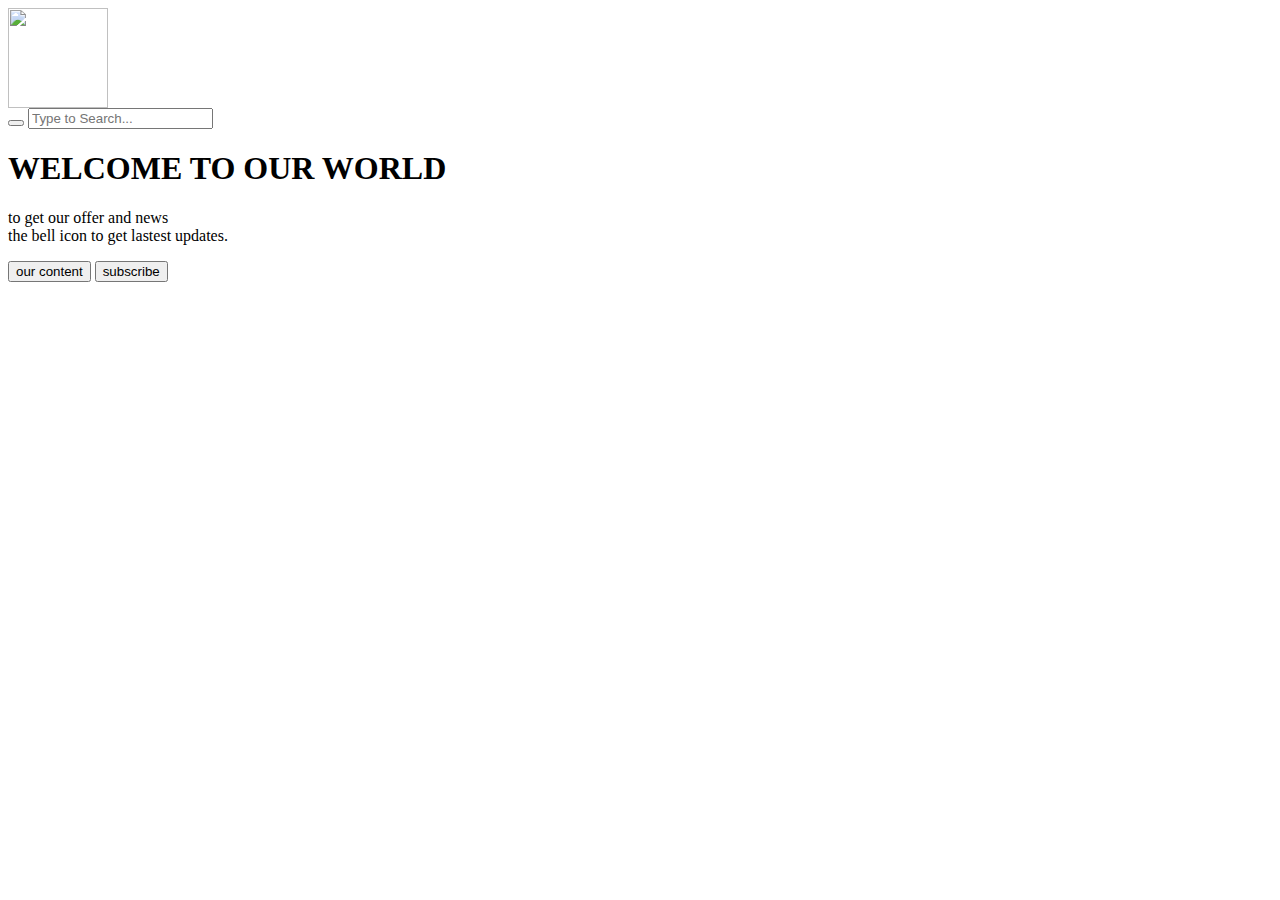
==== index.html @ cac9f9f8 "hello" ====
<html lang="en" dir="ltr">
  <head>
    <meta charset="utf-8">
    <title>mohamed tarek</title>
    <link rel="stylesheet" href="style.css">
    <script src="http://kit.fontawesome.com/1fc4ea1c6a.js" crossorigin="anonymous"></script>
  </head>
  <body>
    
    <div class="banner">
      <div class="topnavbar">
       <a href="register.html"><img src="E:\Download\large.png" class="logo" width="100px " height="100px"></a> 

    <div class="search-box">
      <button class="btn-search">
        <i class="fas fa-search"></i>
      </button>
 <input type="text" class="input-search" placeholder="Type to Search...">
    </div>
  
    </div>
   
 </div>

      <div class="content">
<h1> WELCOME TO OUR WORLD  </h1>
<P> to get our offer and news <br> the bell icon to get lastest updates.</P>
<div>
  <a href="Untitled-1.html"><Button type="button"><span></span> our content</Button></a>
  <Button type="button"><span></span> subscribe</Button>
</div>
      </div>
    </div>
    </div>
  </body>
</html>
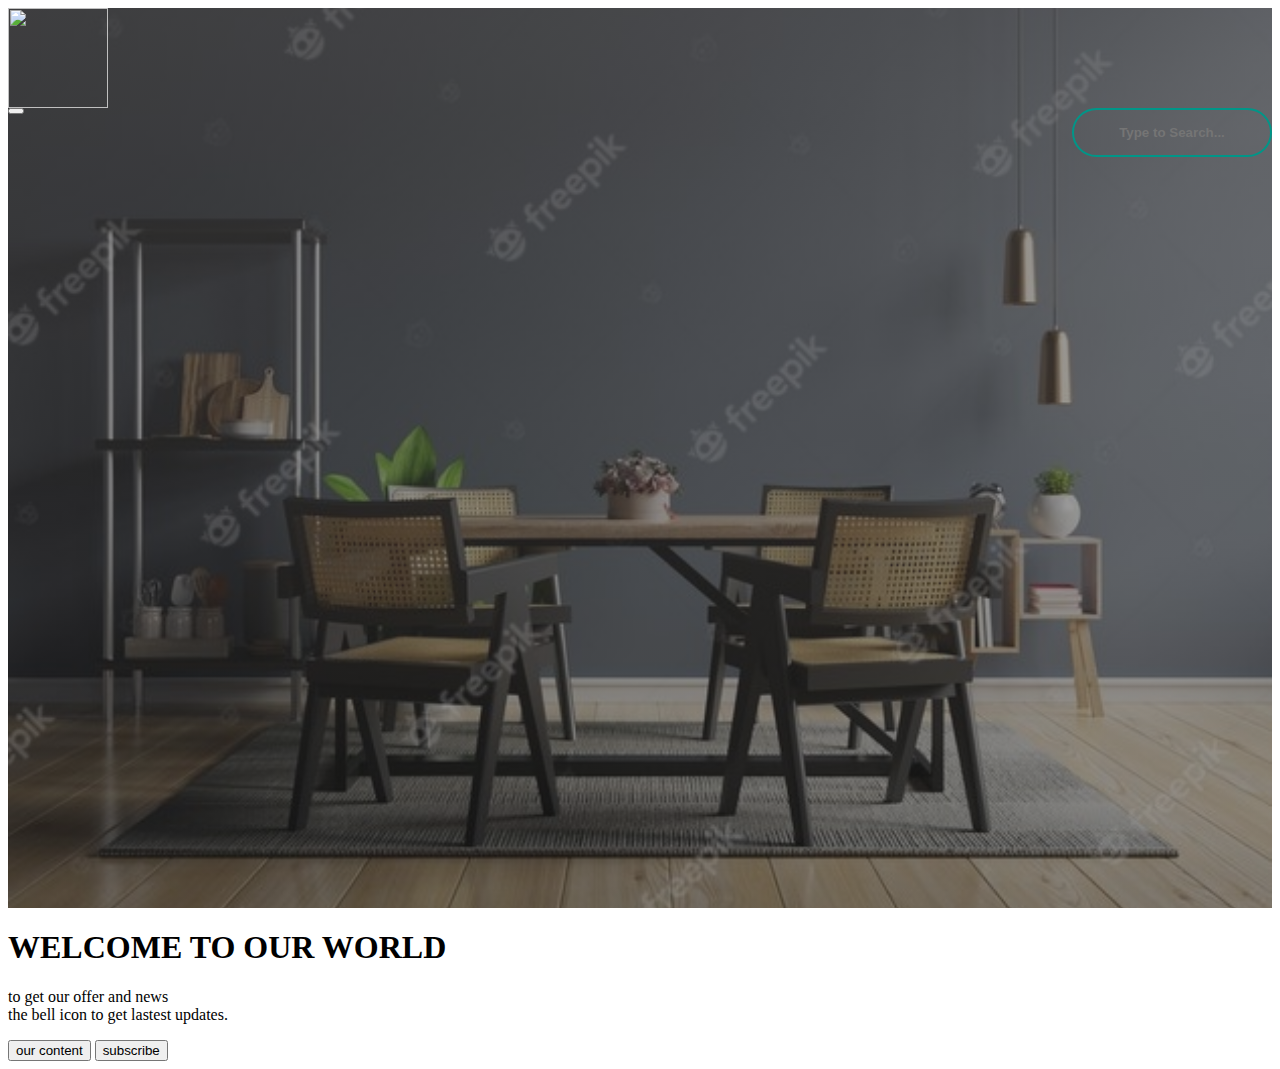
==== commit 72d67a51: "Update index.html" ====
--- a/index.html
+++ b/index.html
@@ -3,7 +3,7 @@
   <head>
     <meta charset="utf-8">
     <title>mohamed tarek</title>
-    <link rel="stylesheet" href="style.css">
+    <link rel="stylesheet" href="sea.css">
     <script src="http://kit.fontawesome.com/1fc4ea1c6a.js" crossorigin="anonymous"></script>
   </head>
   <body>
--- a/sea.css
+++ b/sea.css
@@ -0,0 +1,204 @@
+.body{
+   
+    margin: 0;
+    padding: 0;
+font-family: sans-serif;
+}
+.banner{
+
+background-image: linear-gradient(rgba(82, 81, 81, 0.644),rgba(37, 37, 37, 0.411)),url("modern-style-kitchen-interior-design-with-dark-blue-wall_41470-3723.jpg");
+background-size: cover;
+background-position: center;
+width: 100%;
+height: 100vh;
+}
+.loginbox{
+    width: 320px;
+    height: 420px;
+    background:  rgb(34, 33, 33) ;
+    color: #fff;
+    top: 50%;
+    left: 50%;
+    position: absolute;
+    transform: translate(-50%,-50%);
+    box-sizing: border-box;
+    padding: 70px 30px ;
+}
+.large{
+    width: 100px;
+    height: 100px;
+    border-radius: 50%; 
+    position: absolute;
+    top: -50px;
+    left: calc(50% - 50px) ;
+
+}
+
+.h1{
+margin: 0;
+padding: 0 0 20px;
+text-align:center ;
+font-size: 22px;
+}
+.loginbox p{
+margin: 0;
+padding: 0;
+font-weight: bold;
+}
+.loginbox input{
+width: 100%;
+margin-bottom: 20px;
+}
+
+.loginbox input[type="text"], input[type="password"]
+{
+border: none;
+border: bottom 1px solid #fff ;
+background: transparent;
+outline: none;
+height: 40px;
+color: white;
+font-size: 16px;
+}
+.loginbox input[type="submit"]
+{
+    border: none ;
+    outline: none;
+    height: 40px;
+background: #27b995;
+color: white;
+font-size : 18px; 
+border-radius: 20px;
+
+}
+.loginbox input[type="submit"]:hover{
+cursor: pointer;
+background: #16686b;
+color: teal;
+}
+.loginbox a{
+    text-decoration: none;
+    font-size: 12px;
+color:darkgrey;
+}
+.loginbox a:hover{
+    color: darkcyan ;
+}
+
+.topnavbar input[type=text]{
+    width: 200px;
+    padding: 15px 0;
+    text-align: center;
+    margin: 20px 10 px;
+    border-radius:25px; 
+    font-weight: bold;
+  border: 2px solid #009688;
+  background: transparent;
+  color:black;
+  cursor: pointer;
+  position: relative;
+  overflow:hidden;
+    transition: 0.5s;
+    z-index: 1;
+    float: right;
+    left: 0;
+    bottom: 0;
+  }
+  .topnavbar input:hover{
+    width: 20%;
+    }
+    .topnavbar input:hover{
+      border: none;}
+
+      .cover{
+background-image: linear-gradient(rgba(82, 81, 81, 0.644),rgba(37, 37, 37, 0.411)),url("modern-style-kitchen-interior-design-with-dark-blue-wall_41470-3723.jpg");
+background-size: cover;
+background-position: center;
+width: 100%;
+height: 100vh;
+
+      }
+      .register{
+        width: 350px;
+        height: 520px;
+        background:  rgb(34, 33, 33) ;
+        color: #fff;
+        top: 50%;
+        left: 50%;
+        position: absolute;
+        transform: translate(-50%,-50%);
+        box-sizing: border-box;
+        padding: 70px 30px ;
+    }
+      
+      .register p{
+        margin: 0;
+        padding: 0;
+        font-weight: bold;
+        }
+        .register input{
+        width: 100%;
+        margin-top: auto;
+        }
+        
+        .register input[type="text"], input[type="password"]
+        {
+        border: none;
+        border: bottom 1px solid #fff ;
+        background: transparent;
+        outline: none;
+        height: 40px;
+        color: white;
+        font-size: 16px;
+        }
+        .register input[type="submit"]
+        {
+            border: none ;
+            outline: none;
+            height: 40px;
+        background: #27b995;
+        color: white;
+        font-size : 18px; 
+        border-radius: 20px;
+        
+        }
+        .register input[type="submit"]:hover{
+        cursor: pointer;
+        background: #16686b;
+        color: teal;
+        }
+        .register a{
+            text-decoration: none;
+            font-size: 12px;
+        color:darkgrey;
+        }
+        .register a:hover{
+            color: darkcyan ;
+        }
+        
+        .topnavbar input[type=text]{
+            width: 200px;
+            padding: 15px 0;
+            text-align: center;
+            margin: 20px 10 px;
+            border-radius:25px; 
+            font-weight: bold;
+          border: 2px solid #009688;
+          background: transparent;
+          color:black;
+          cursor: pointer;
+          position: relative;
+          overflow:hidden;
+            transition: 0.5s;
+            z-index: 1;
+            float: right;
+            left: 0;
+            bottom: 0;
+          }
+          .topnavbar input:hover{
+            width: 20%;
+            }
+            .topnavbar input:hover{
+              border: none;}
+
+      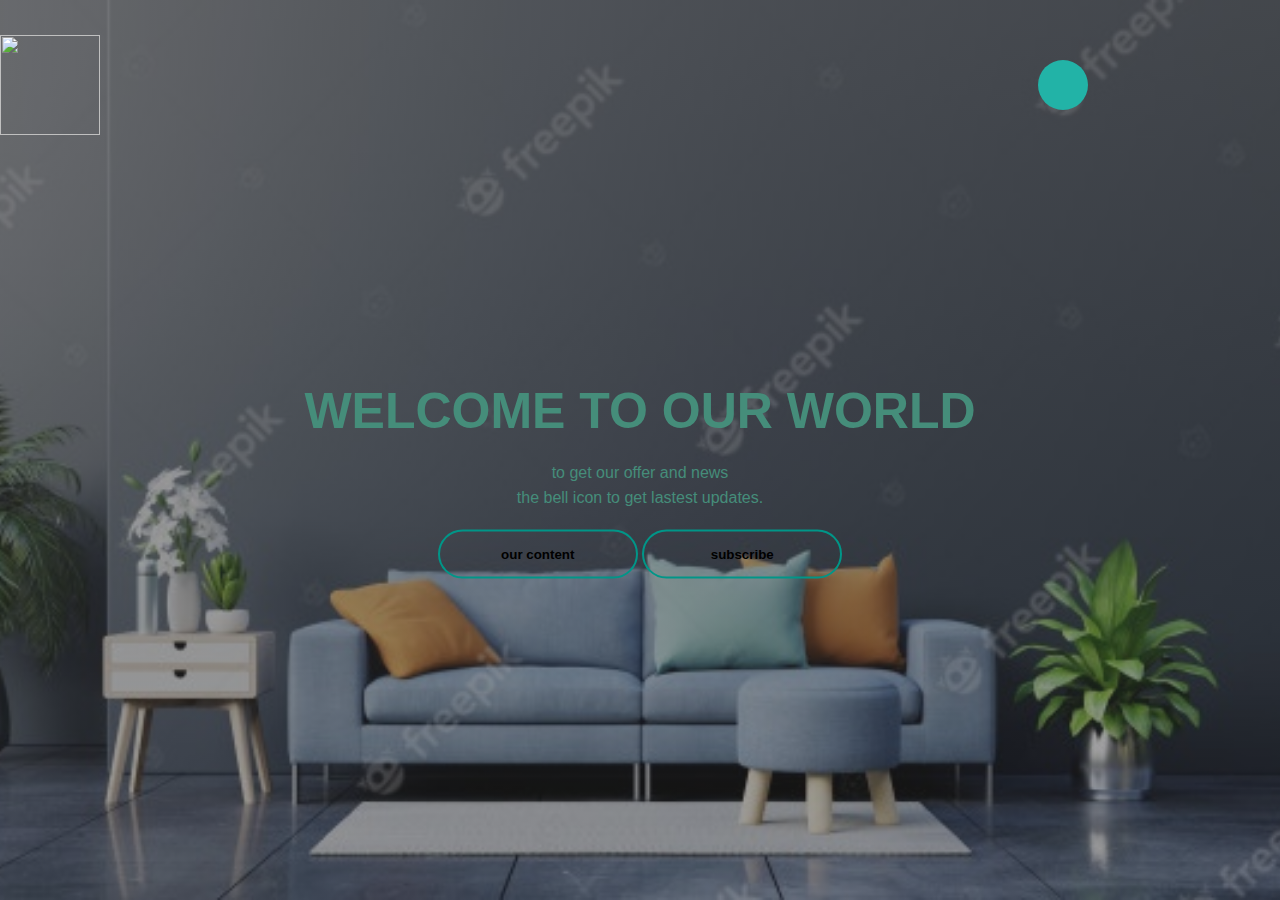
==== commit 95d7aee9: "Update index.html" ====
--- a/index.html
+++ b/index.html
@@ -3,7 +3,7 @@
   <head>
     <meta charset="utf-8">
     <title>mohamed tarek</title>
-    <link rel="stylesheet" href="sea.css">
+    <link rel="stylesheet" href="style.css">
     <script src="http://kit.fontawesome.com/1fc4ea1c6a.js" crossorigin="anonymous"></script>
   </head>
   <body>
--- a/style.css
+++ b/style.css
@@ -0,0 +1,211 @@
+*{
+    margin: 0;
+    padding: 0;
+    font-family: "Gill Sans", sans-serif;
+  }
+
+.banner{
+  width: 100%;
+  height: 100vh;
+  background-image: linear-gradient(rgba(82, 81, 81, 0.644),rgba(37, 37, 37, 0.411)),url("modern-living-room-interior-with-sofa-green-plants-lamp-table-dark-wall-background_41470-1528.jpg");
+background-size: cover;
+background-position: center;
+}
+ 
+.topnavbar{
+  width: 85%;
+  margin: auto;
+  padding: 35px 0;
+  display: flex;
+  align-items: center;
+  justify-content: space-between;
+  float: left;
+  position: relative;
+
+
+}
+.logo{
+  width: 100px;
+  cursor: pointer;
+
+}
+.topnavbar ul li{
+  list-style: none;
+  display: inline-block;
+  margin: 0 20px ;
+  position: relative;
+}
+.topnavbar ul li a{
+text-decoration: none;
+color:rgb(69, 141, 122);
+text-transform: uppercase;
+}
+.topnavbar ul li::after{
+content: '';
+height: 3px;
+width: 0px;
+background: #009688;
+position: absolute;
+left:0 ;
+bottom: -10px;
+transition: 0.5s;
+}
+.topnavbar ul li:hover:after{
+width: 100%;
+}
+.content {
+  width: 100%;
+  position: absolute;
+  top: 50%;
+  transform: translateY(-50%);
+  text-align: center;
+  color: rgb(69, 141, 122);
+
+}
+.content h1{
+font-size: 50px;
+margin-top: 60px;
+}
+
+.content p{
+  margin: 20px auto;
+  line-height:25px ;
+
+}
+button{
+  width: 200px;
+  padding: 15px 0;
+  text-align: center;
+  margin: 20px 10 px;
+  border-radius:25px; 
+  font-weight: bold;
+border: 2px solid #009688;
+background: transparent;
+color:black;
+cursor: pointer;
+position: relative;
+overflow:hidden;
+}
+span{
+  background:#009688;
+  height: 100%;
+  width: 0;
+  border-radius:25px ;
+  position: absolute;
+  left: 0;
+  bottom: 0;
+  z-index: -1;
+  transition: 0.5s;
+}
+button:hover span{
+width: 100%;
+}
+button:hover{
+  border: none;
+}
+
+.productbackground{
+  width: 100%;
+  height: 100vh;
+  background-image: linear-gradient(rgba(82, 81, 81, 0.644),rgba(37, 37, 37, 0.411)),url("modern-style-kitchen-interior-design-with-dark-blue-wall_41470-3723.jpg");
+background-size: cover;
+background-position: center;
+}
+.ourcontent{
+    width: 100%;
+    position: absolute;
+    top: 50%;
+    transform: translateY(-50%);
+    text-align: center;
+    color: rgb(69, 141, 122);
+  
+  }
+  .ourcontent h1{
+  font-size: 50px;
+  margin-top: 60px;
+  }
+  
+  .ourcontent p{
+    margin: 25px auto;
+    line-height:30px ;
+  
+}
+.livingbackground{
+  width: 100%;
+  height: 100vh;
+  background-image: linear-gradient(rgba(82, 81, 81, 0.644),rgba(37, 37, 37, 0.411)),url("images\ \(2\).jfif");
+background-size: cover;
+background-position: center;
+}
+  
+  *{
+    box-sizing: border-box;
+  }
+  body{
+    margin: 0px;
+    padding: 0px;
+    width: 100vw;
+    height: 100vh;
+    display: flex;
+    justify-content: center;
+    align-items: center;
+    background-color: #130f40;
+    font-family: 'Lato' !important;
+  }
+  .search-box{
+    width: fit-content;
+    height: fit-content;
+    position: relative;
+  }
+  .input-search{
+    height: 50px;
+    width: 50px;
+    border-style: none;
+    padding: 10px;
+    font-size: 18px;
+    letter-spacing: 2px;
+    outline: none;
+    border-radius: 25px;
+    transition: all .5s ease-in-out;
+    background-color: #22b3a7;
+    padding-right: 40px;
+    color:#fff;
+  }
+  .input-search::placeholder{
+    color:rgba(255,255,255,.5);
+    font-size: 18px;
+    letter-spacing: 2px;
+    font-weight: 100;
+  }
+  .btn-search{
+    width: 50px;
+    height: 50px;
+    border-style: none;
+    font-size: 20px;
+    font-weight: bold;
+    outline: none;
+    cursor: pointer;
+    border-radius: 50%;
+    position: absolute;
+    right: 0px;
+    color:#ffffff ;
+    background-color:transparent;
+    pointer-events: painted;  
+  }
+  .btn-search:focus ~ .input-search{
+    width: 300px;
+    border-radius: 0px;
+    background-color: transparent;
+    border-bottom:1px solid rgba(255,255,255,.5);
+    transition: all 500ms cubic-bezier(0, 0.110, 0.35, 2);
+  }
+  .input-search:focus{
+    width: 300px;
+    border-radius: 0px;
+    background-color: transparent;
+    border-bottom:1px solid rgba(255,255,255,.5);
+    transition: all 500ms cubic-bezier(0, 0.110, 0.35, 2);
+  }
+  
+  
+ 